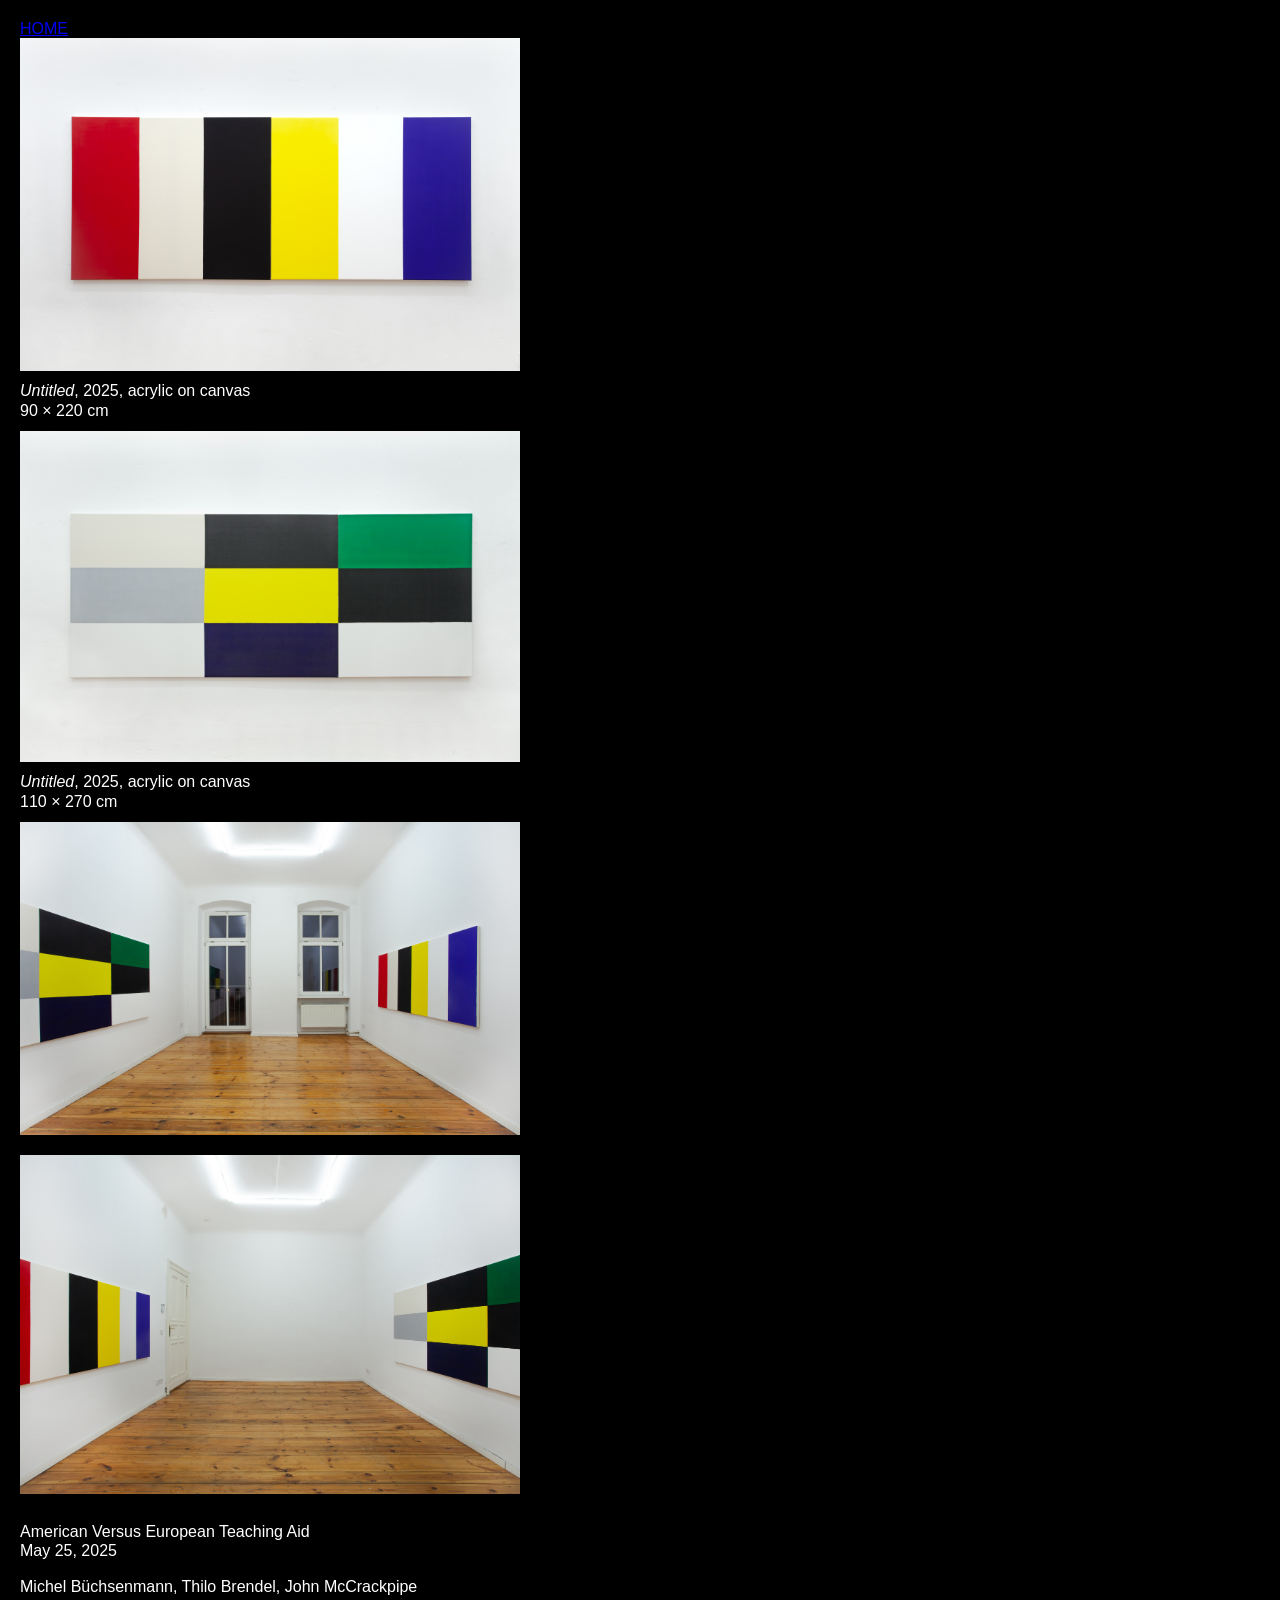
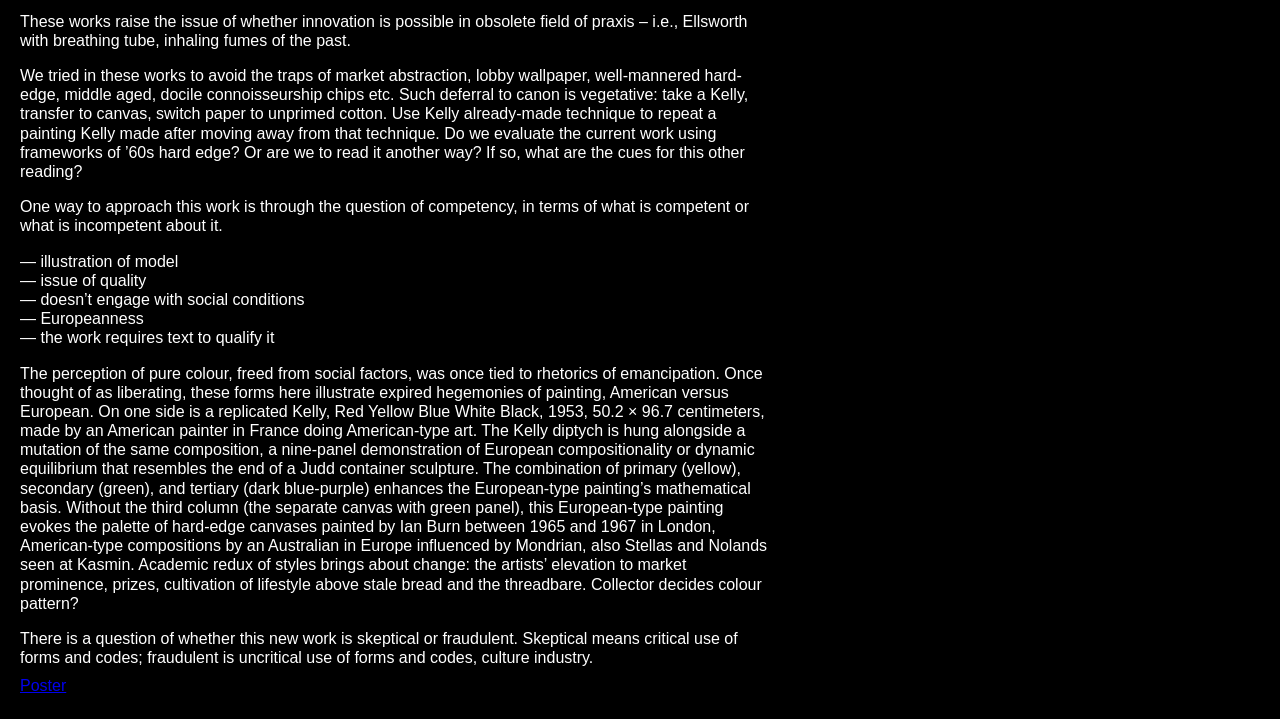
==== ausstellung1.html @ b9aee9ca "Remove unused image elements from ausstellung1.html Removed several image elements from the gallery " ====
<!DOCTYPE html>
<html lang="de">
<head>
    <meta charset="UTF-8">
    <meta name="viewport" content="width=device-width, initial-scale=1.0">
    <title>American Versus European Teaching Aid</title>
    <link rel="stylesheet" href="style.css">
</head>

<body>

<a href="index.html" class="home-link">HOME</a>

<section class="content">

<!-- Gallery -->
<div class="gallery">

    <div class="work">
        <img src="1 2.jpg" class="preview" onclick="toggleViewer(this)">
          <p class="caption">
            <em>Untitled</em>, 2025, acrylic on canvas<br>
            90 × 220 cm
        </p>
        
    </div>

    <div class="work">
        <img src="2 2.jpg" class="preview" onclick="toggleViewer(this)">
      <p class="caption">
            <em>Untitled</em>, 2025, acrylic on canvas<br>
            110 × 270 cm
        </p>
</div>
    <div class="work">
        <img src="4.jpg" class="preview" onclick="toggleViewer(this)">
    </div>
  
        <div class="work">
        <img src="6.jpg" class="preview" onclick="toggleViewer(this)">
    </div>

</div>
<br>
<!-- Viewer -->
<img id="viewer" onclick="closeViewer()">

<!-- Titel -->
<p class="title">American Versus European Teaching Aid</p>
<p class="title">May 25, 2025</p>
<p class="subtitle">
    Michel Büchsenmann, Thilo Brendel, John McCrackpipe
</p>
<!-- Text -->
<p>
    These works raise the issue of whether innovation is possible in obsolete field of praxis – i.e., Ellsworth with breathing tube, inhaling fumes of the past.
</p>

<p>
    We tried in these works to avoid the traps of market abstraction, lobby wallpaper, well-mannered hard-edge, middle aged, docile connoisseurship chips etc. Such deferral to canon is vegetative: take a Kelly, transfer to canvas, switch paper to unprimed cotton. Use Kelly already-made technique to repeat a painting Kelly made after moving away from that technique. Do we evaluate the current work using frameworks of ’60s hard edge? Or are we to read it another way? If so, what are the cues for this other reading?
</p>

<p>
    One way to approach this work is through the question of competency, in terms of what is competent or what is incompetent about it.
</p>

<p>
    — illustration of model<br>
    — issue of quality<br>
    — doesn’t engage with social conditions<br>
    — Europeanness<br>
    — the work requires text to qualify it
</p>

<p>
    The perception of pure colour, freed from social factors, was once tied to rhetorics of emancipation. Once thought of as liberating, these forms here illustrate expired hegemonies of painting, American versus European. On one side is a replicated Kelly, Red Yellow Blue White Black, 1953, 50.2 × 96.7 centimeters, made by an American painter in France doing American-type art. The Kelly diptych is hung alongside a mutation of the same composition, a nine-panel demonstration of European compositionality or dynamic equilibrium that resembles the end of a Judd container sculpture. The combination of primary (yellow), secondary (green), and tertiary (dark blue-purple) enhances the European-type painting’s mathematical basis. Without the third column (the separate canvas with green panel), this European-type painting evokes the palette of hard-edge canvases painted by Ian Burn between 1965 and 1967 in London, American-type compositions by an Australian in Europe influenced by Mondrian, also Stellas and Nolands seen at Kasmin. Academic redux of styles brings about change: the artists’ elevation to market prominence, prizes, cultivation of lifestyle above stale bread and the threadbare. Collector decides colour pattern?
</p>

<p>
    There is a question of whether this new work is skeptical or fraudulent. Skeptical means critical use of forms and codes; fraudulent is uncritical use of forms and codes, culture industry.
</p>

<!-- Link -->
<a href="flyer 1.png" target="_blank">Poster</a>

</section>

<script>
function toggleViewer(img) {
    const viewer = document.getElementById("viewer");

    if (viewer.style.display === "block" && viewer.src === img.src) {
        viewer.style.display = "none";
    } else {
        viewer.src = img.src;
        viewer.style.display = "block";
    }
}

function closeViewer() {
    document.getElementById("viewer").style.display = "none";
}
</script>

</body>
</html>
---- style.css ----
body {
    font-family: Arial, sans-serif;
    margin: 0;
    padding: 20px;
    background-color: rgb(0, 0, 0);

    color: white;
}

/* Viewer */
#viewer {
    display: none;

    position: fixed;
    top: 0;
    left: 0;

    max-width: 100vw;
    max-height: 100vh;

    object-fit: contain;

    z-index: 9999;

    background: transparent;

    margin: 0;
    padding: 0;
}

/* Fließtext */
p {
    max-width: 750px;
    line-height: 1.2;
    margin-bottom: 10px;
}

/* Titel / Subtitle */
.title { 
    margin: 0;
    line-height: 1.2;
}
.subtitle {
    margin-bottom: 10px;
    line-height: 1.2;
    
}

/* Gallery System */
.gallery {
    display: flex;
    flex-direction: column;
    gap: 10px;
}

/* Work Block (NEU) */
.work {
    display: flex;
    flex-direction: column;
}

/* Bilder */
.preview {
    width: 100%;
    max-width: 500px;
    display: block;
    margin: 0 0 10px 0;
    cursor: pointer;
}

/* Caption direkt unter Bild */
.caption {
    margin: 0;
    line-height: 1.25;
    max-width: 750px;
}

/* Links */
.content a {
    display: block;
    margin: 4px 0;
}

/* Navigation */
nav a {
    display: block;
    margin: 10px 0;
}

/* Optional andere Bilder */
img:not(.preview):not(#viewer) {
    max-width: 100%;
}

.gallery.grid {
    display: grid;
    grid-template-columns: 1fr 1fr;
    gap: 10px;

    justify-items: start;
}

.gallery.grid .preview {
    width: 100%;
    max-width: 300px;
    margin: 0;
    gap: 10px;
}
.donate {
    position: fixed;
    bottom: 20px;
    right: 20px;
    z-index: 9999;
}

.donate a {
    display: block;
    text-decoration: none;
    border: none;
    padding: 0;
    background: transparent;
}

.kofi-button {
    width: 160px;
    height: auto;
    display: block;
    transition: transform 0.2s ease;
}

.kofi-button:hover {
    transform: scale(1.26);
}

@media (max-width: 768px) {
    .kofi-button {
        width: 120px;
    }

    .donate {
        bottom: 12px;
        right: 12px;
    }
}
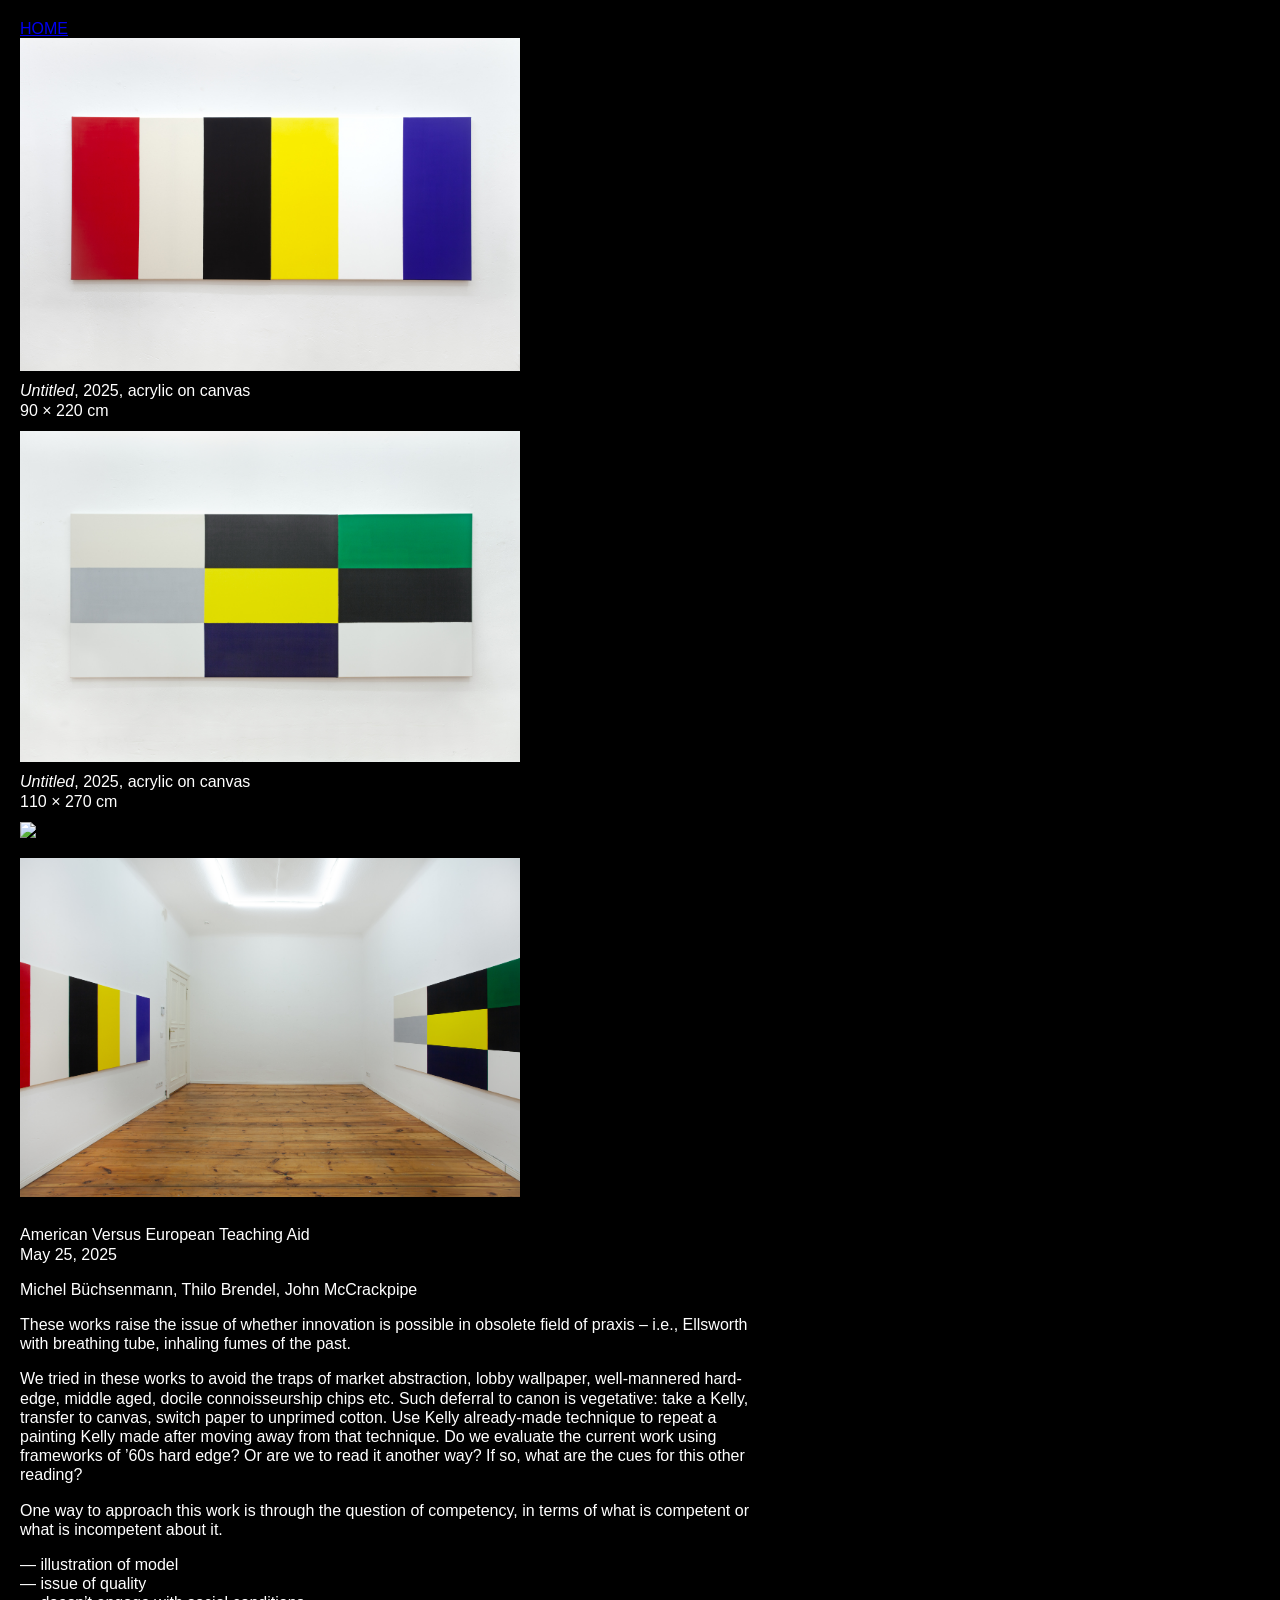
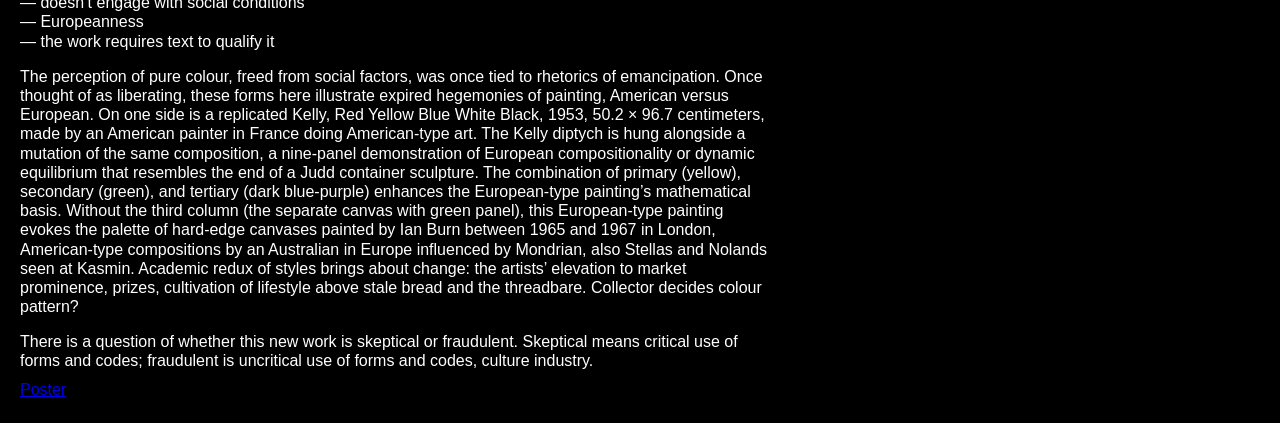
==== commit 5a32b4fb: "Update image sources to include 'teachingaid/' prefix" ====
--- a/ausstellung1.html
+++ b/ausstellung1.html
@@ -17,7 +17,7 @@
 <div class="gallery">
 
     <div class="work">
-        <img src="1 2.jpg" class="preview" onclick="toggleViewer(this)">
+        <img src="teachingaid/1 2.jpg" class="preview" onclick="toggleViewer(this)">
           <p class="caption">
             <em>Untitled</em>, 2025, acrylic on canvas<br>
             90 × 220 cm
@@ -26,18 +26,18 @@
     </div>
 
     <div class="work">
-        <img src="2 2.jpg" class="preview" onclick="toggleViewer(this)">
+        <img src="teachingaid/2 2.jpg" class="preview" onclick="toggleViewer(this)">
       <p class="caption">
             <em>Untitled</em>, 2025, acrylic on canvas<br>
             110 × 270 cm
         </p>
 </div>
     <div class="work">
-        <img src="4.jpg" class="preview" onclick="toggleViewer(this)">
+        <img src="teachingaid/4.jpg" class="preview" onclick="toggleViewer(this)">
     </div>
   
         <div class="work">
-        <img src="6.jpg" class="preview" onclick="toggleViewer(this)">
+        <img src="teachingaid/6.jpg" class="preview" onclick="toggleViewer(this)">
     </div>
 
 </div>
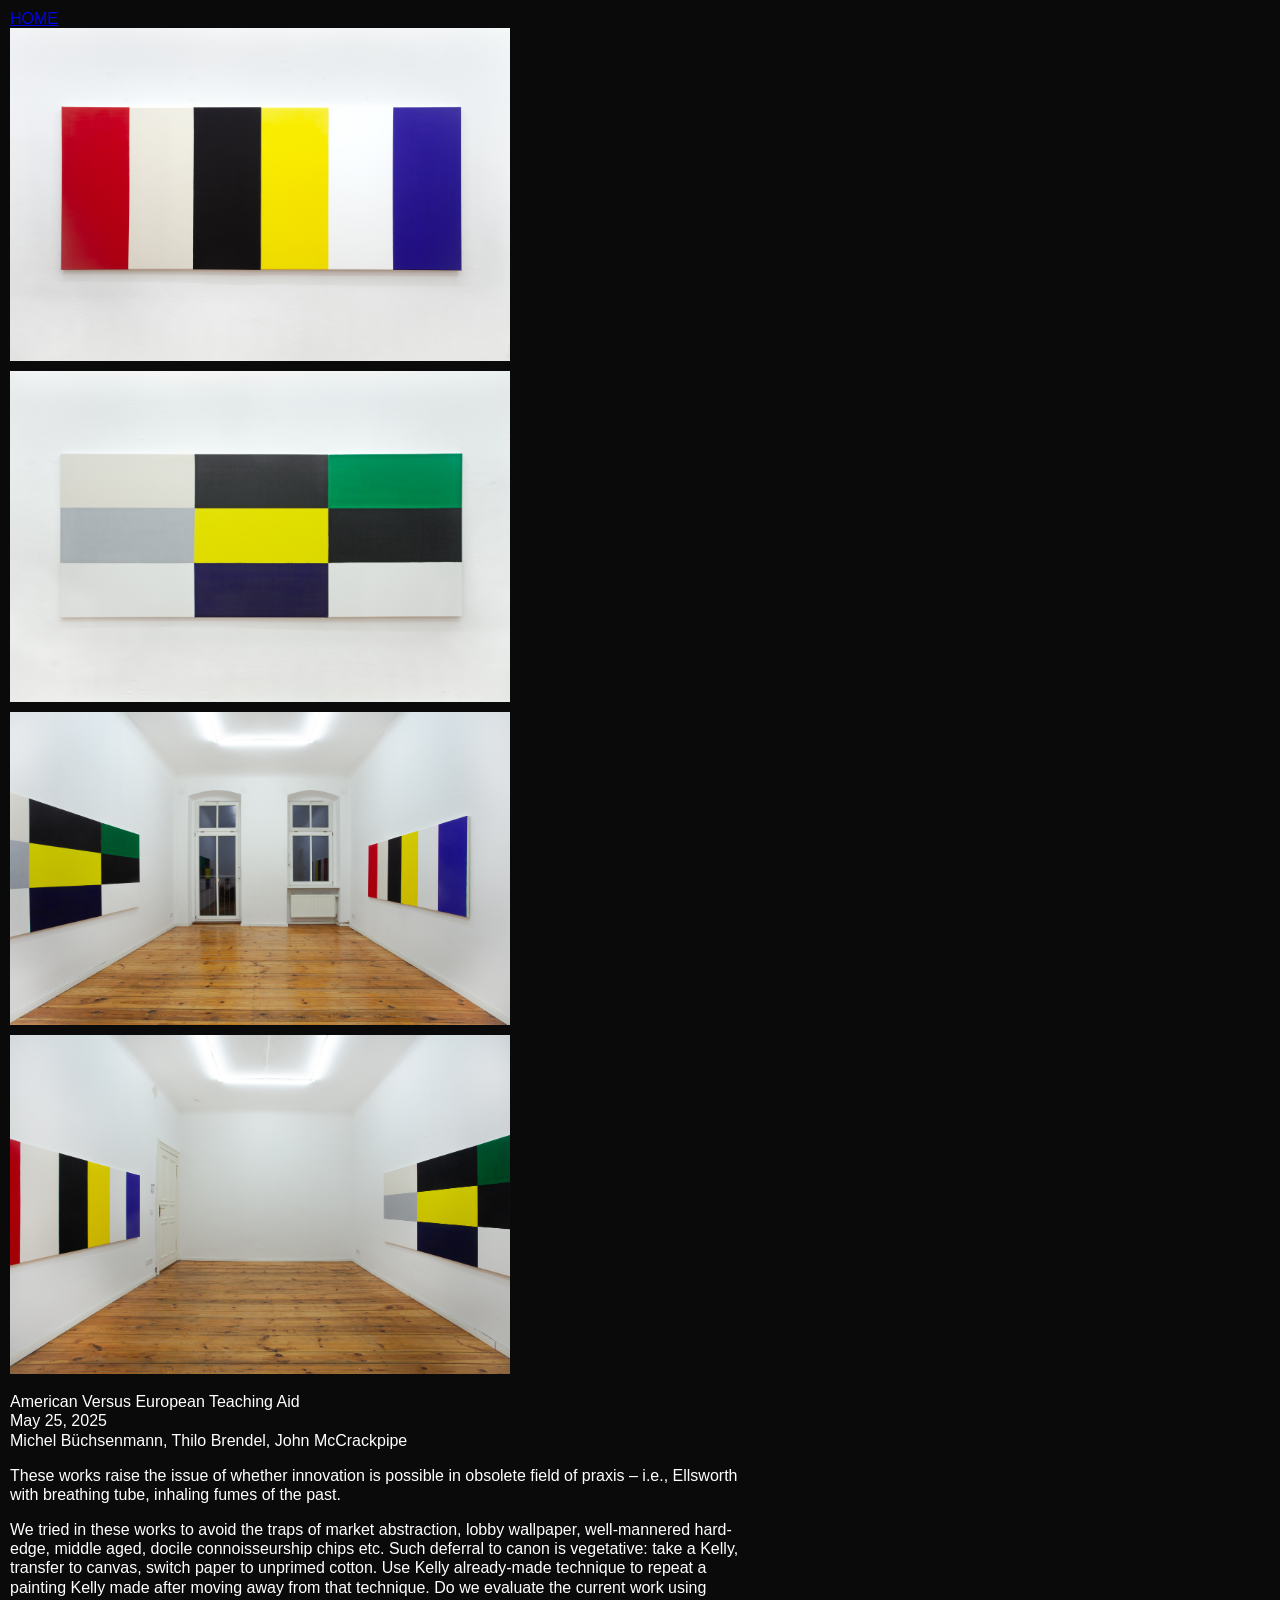
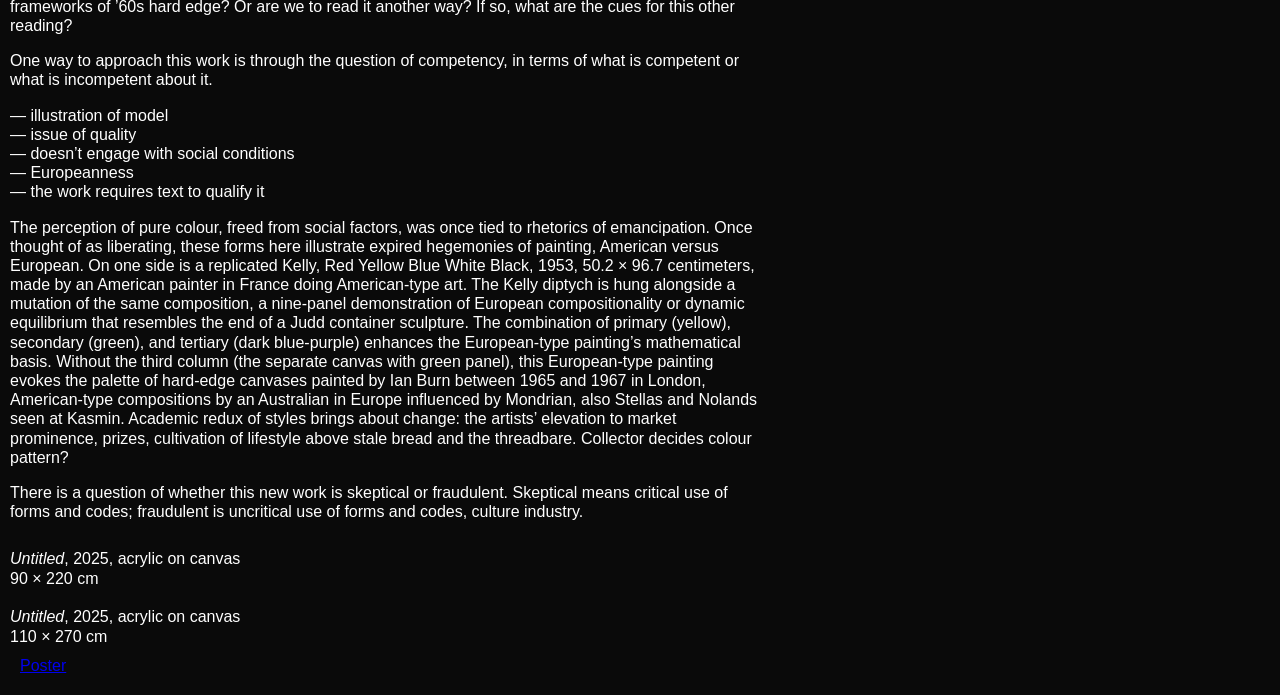
==== commit 74d99ebe: "Update artwork captions in ausstellung1.html Removed caption paragraphs for some artworks and added " ====
--- a/ausstellung1.html
+++ b/ausstellung1.html
@@ -18,19 +18,13 @@
 
     <div class="work">
         <img src="teachingaid/1 2.jpg" class="preview" onclick="toggleViewer(this)">
-          <p class="caption">
-            <em>Untitled</em>, 2025, acrylic on canvas<br>
-            90 × 220 cm
-        </p>
+        
         
     </div>
 
     <div class="work">
         <img src="teachingaid/2 2.jpg" class="preview" onclick="toggleViewer(this)">
-      <p class="caption">
-            <em>Untitled</em>, 2025, acrylic on canvas<br>
-            110 × 270 cm
-        </p>
+
 </div>
     <div class="work">
         <img src="teachingaid/4.jpg" class="preview" onclick="toggleViewer(this)">
@@ -79,7 +73,17 @@
 <p>
     There is a question of whether this new work is skeptical or fraudulent. Skeptical means critical use of forms and codes; fraudulent is uncritical use of forms and codes, culture industry.
 </p>
-
+    <br>
+  <p class="caption">
+            <em>Untitled</em>, 2025, acrylic on canvas<br>
+            90 × 220 cm
+        </p>
+<br>
+          <p class="caption">
+            <em>Untitled</em>, 2025, acrylic on canvas<br>
+            110 × 270 cm
+        </p>
+    
 <!-- Link -->
 <a href="flyer 1.png" target="_blank">Poster</a>
 
@@ -104,3 +108,4 @@
 
 </body>
 </html>
+
--- a/style.css
+++ b/style.css
@@ -1,8 +1,8 @@
 body {
     font-family: Arial, sans-serif;
     margin: 0;
-    padding: 20px;
-    background-color: rgb(0, 0, 0);
+    padding: 10px;
+    background-color: rgb(10, 10, 10);
 
     color: white;
 }
@@ -41,7 +41,7 @@
     line-height: 1.2;
 }
 .subtitle {
-    margin-bottom: 10px;
+    margin: 0 0 10px 0;
     line-height: 1.2;
     
 }
@@ -57,6 +57,7 @@
 .work {
     display: flex;
     flex-direction: column;
+    gap: 10px;
 }
 
 /* Bilder */
@@ -64,7 +65,7 @@
     width: 100%;
     max-width: 500px;
     display: block;
-    margin: 0 0 10px 0;
+    margin: 0;
     cursor: pointer;
 }
 
@@ -78,13 +79,13 @@
 /* Links */
 .content a {
     display: block;
-    margin: 4px 0;
+    margin: 10px;
 }
 
 /* Navigation */
 nav a {
     display: block;
-    margin: 10px 0;
+    margin: 0 0 10px 0;
 }
 
 /* Optional andere Bilder */
@@ -106,39 +107,3 @@
     margin: 0;
     gap: 10px;
 }
-.donate {
-    position: fixed;
-    bottom: 20px;
-    right: 20px;
-    z-index: 9999;
-}
-
-.donate a {
-    display: block;
-    text-decoration: none;
-    border: none;
-    padding: 0;
-    background: transparent;
-}
-
-.kofi-button {
-    width: 160px;
-    height: auto;
-    display: block;
-    transition: transform 0.2s ease;
-}
-
-.kofi-button:hover {
-    transform: scale(1.26);
-}
-
-@media (max-width: 768px) {
-    .kofi-button {
-        width: 120px;
-    }
-
-    .donate {
-        bottom: 12px;
-        right: 12px;
-    }
-}
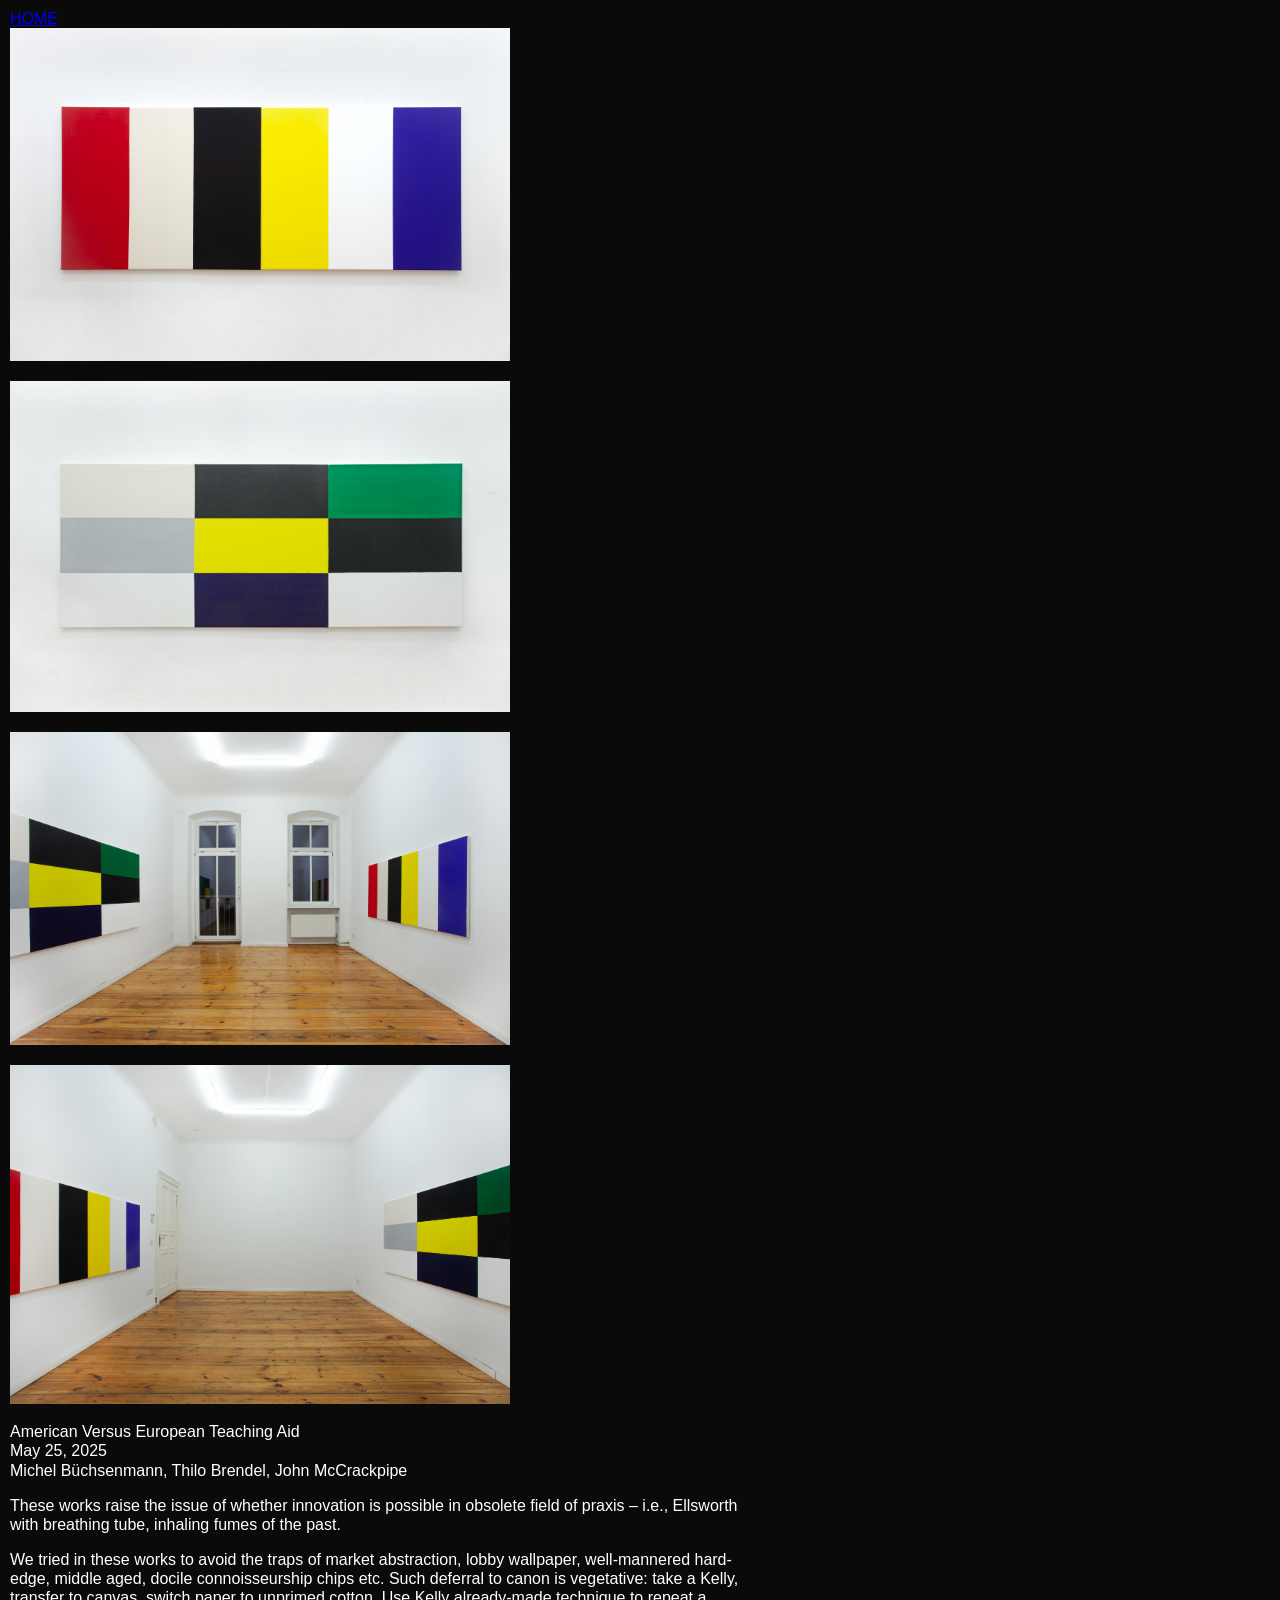
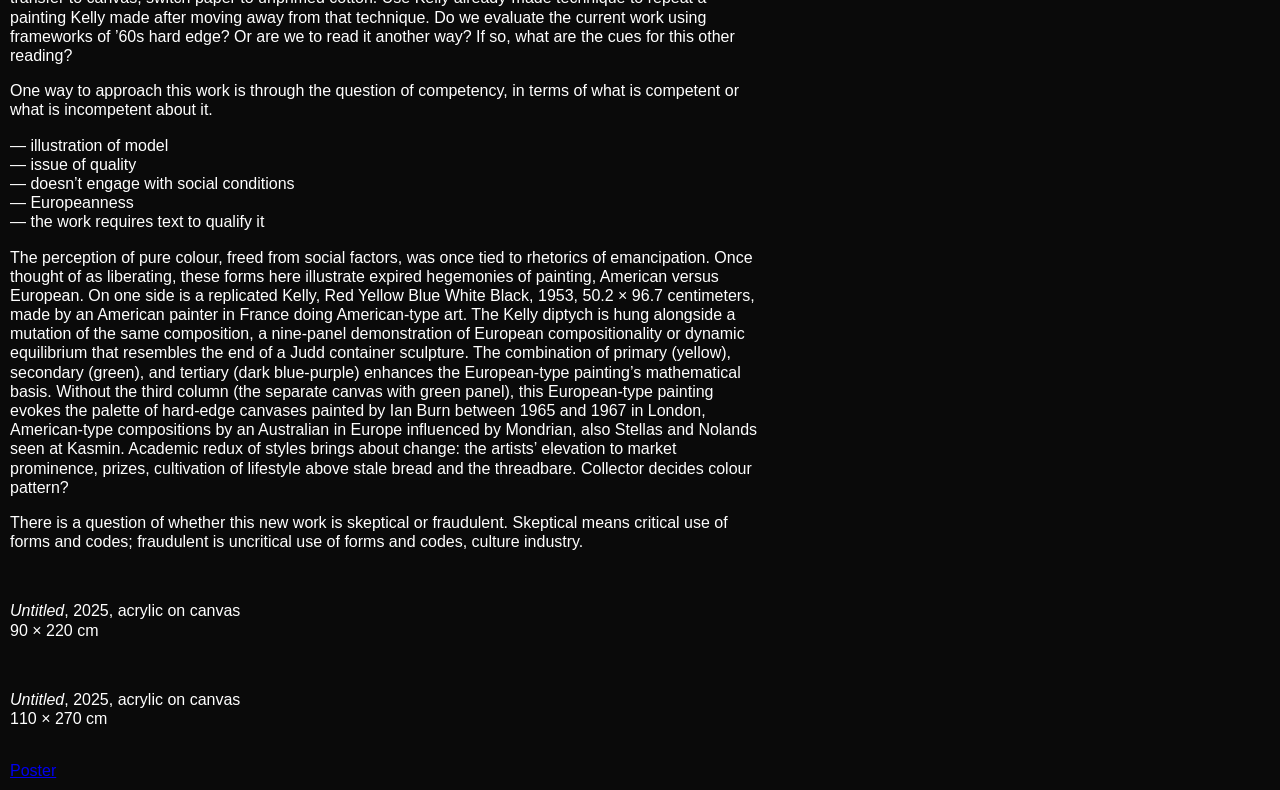
==== commit af1702ae: "Remove caption class from paragraphs in HTML" ====
--- a/ausstellung1.html
+++ b/ausstellung1.html
@@ -74,16 +74,16 @@
     There is a question of whether this new work is skeptical or fraudulent. Skeptical means critical use of forms and codes; fraudulent is uncritical use of forms and codes, culture industry.
 </p>
     <br>
-  <p class="caption">
+  <p>
             <em>Untitled</em>, 2025, acrylic on canvas<br>
             90 × 220 cm
         </p>
 <br>
-          <p class="caption">
+          <p>
             <em>Untitled</em>, 2025, acrylic on canvas<br>
             110 × 270 cm
         </p>
-    
+    <br>
 <!-- Link -->
 <a href="flyer 1.png" target="_blank">Poster</a>
 
--- a/style.css
+++ b/style.css
@@ -3,27 +3,20 @@
     margin: 0;
     padding: 10px;
     background-color: rgb(10, 10, 10);
-
     color: white;
 }
 
 /* Viewer */
 #viewer {
     display: none;
-
     position: fixed;
     top: 0;
     left: 0;
-
     max-width: 100vw;
     max-height: 100vh;
-
     object-fit: contain;
-
     z-index: 9999;
-
     background: transparent;
-
     margin: 0;
     padding: 0;
 }
@@ -32,32 +25,32 @@
 p {
     max-width: 750px;
     line-height: 1.2;
-    margin-bottom: 10px;
 }
 
-/* Titel / Subtitle */
-.title { 
+/* Titel */
+.title {
     margin: 0;
     line-height: 1.2;
 }
+
+/* Untertitel */
 .subtitle {
     margin: 0 0 10px 0;
     line-height: 1.2;
-    
 }
 
-/* Gallery System */
+/* Galerie */
 .gallery {
     display: flex;
     flex-direction: column;
-    gap: 10px;
+    gap: 20px;   /* Abstand zwischen Werken */
 }
 
-/* Work Block (NEU) */
+/* Ein Werk = Bild + Caption */
 .work {
     display: flex;
     flex-direction: column;
-    gap: 10px;
+    gap: 4px;    /* Abstand Bild → Caption */
 }
 
 /* Bilder */
@@ -69,35 +62,38 @@
     cursor: pointer;
 }
 
-/* Caption direkt unter Bild */
+/* Bildunterschriften */
 .caption {
     margin: 0;
-    line-height: 1.25;
+    line-height: 1.2;
     max-width: 750px;
 }
 
 /* Links */
 .content a {
     display: block;
-    margin: 10px;
+    
 }
 
 /* Navigation */
 nav a {
     display: block;
-    margin: 0 0 10px 0;
+   line-height: 1.4;
+    margin: 0;
+    padding: 0;
+}
 }
 
-/* Optional andere Bilder */
+/* Andere Bilder */
 img:not(.preview):not(#viewer) {
     max-width: 100%;
 }
 
+/* Grid-Galerie */
 .gallery.grid {
     display: grid;
     grid-template-columns: 1fr 1fr;
     gap: 10px;
-
     justify-items: start;
 }
 
@@ -105,5 +101,15 @@
     width: 100%;
     max-width: 300px;
     margin: 0;
-    gap: 10px;
 }
+
+/* Responsive Grid */
+@media (max-width: 700px) {
+    .gallery.grid {
+        grid-template-columns: 1fr;
+    }
+
+    .gallery.grid .preview {
+        max-width: 500px;
+    }
+}
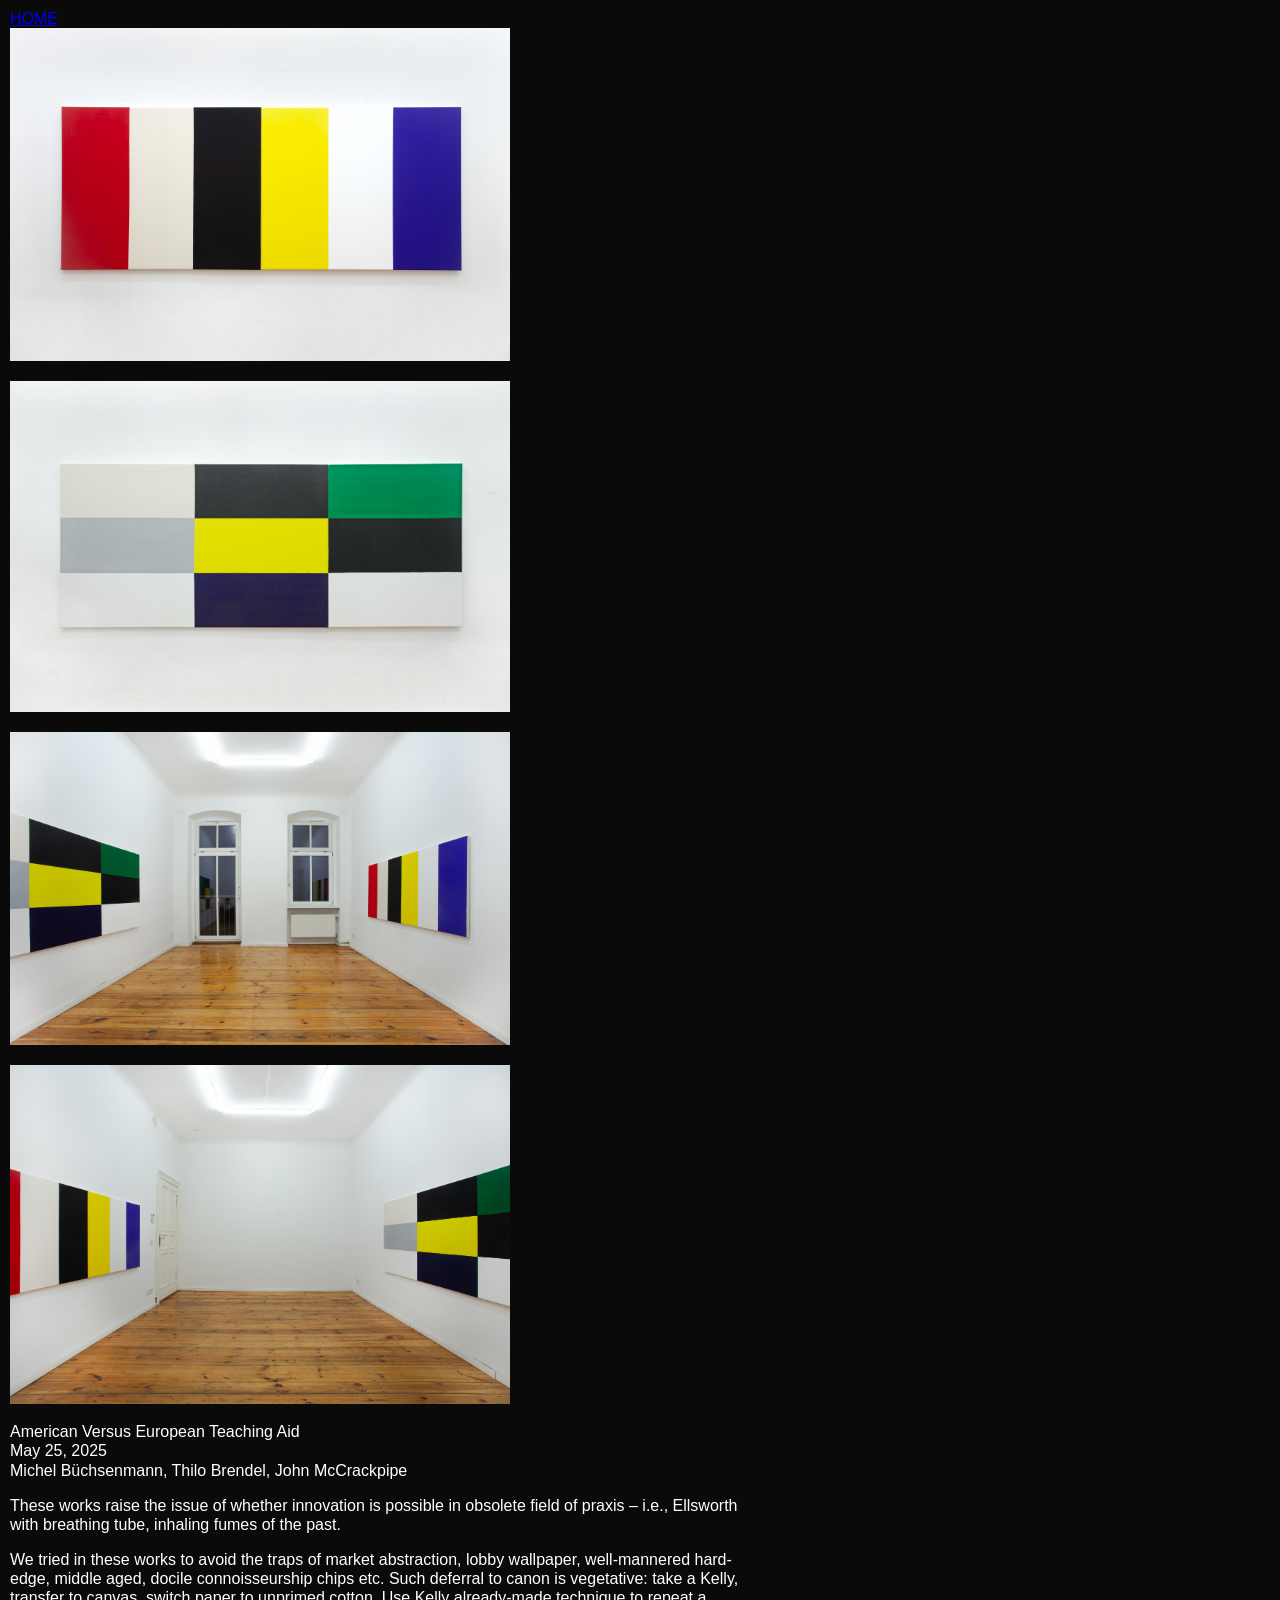
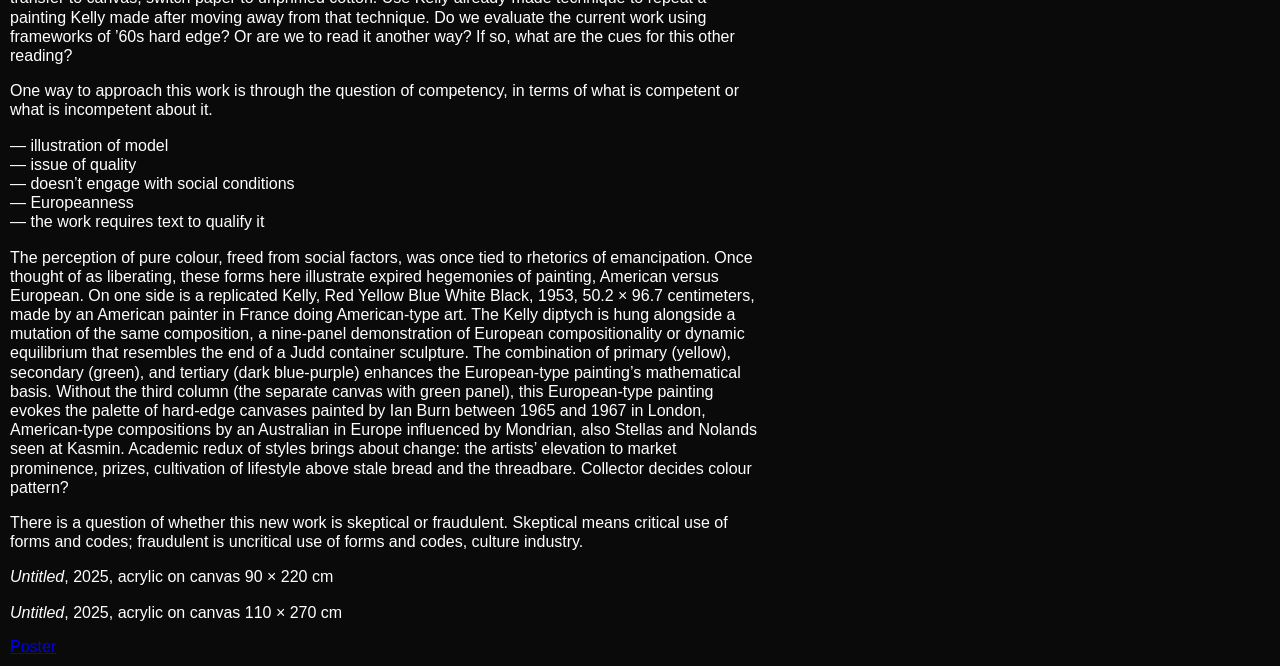
==== commit 44f8fb45: "Update ausstellung1.html" ====
--- a/ausstellung1.html
+++ b/ausstellung1.html
@@ -73,17 +73,16 @@
 <p>
     There is a question of whether this new work is skeptical or fraudulent. Skeptical means critical use of forms and codes; fraudulent is uncritical use of forms and codes, culture industry.
 </p>
-    <br>
-  <p>
-            <em>Untitled</em>, 2025, acrylic on canvas<br>
+<p>
+            <em>Untitled</em>, 2025, acrylic on canvas
             90 × 220 cm
         </p>
-<br>
+    
           <p>
-            <em>Untitled</em>, 2025, acrylic on canvas<br>
+            <em>Untitled</em>, 2025, acrylic on canvas
             110 × 270 cm
         </p>
-    <br>
+
 <!-- Link -->
 <a href="flyer 1.png" target="_blank">Poster</a>
 
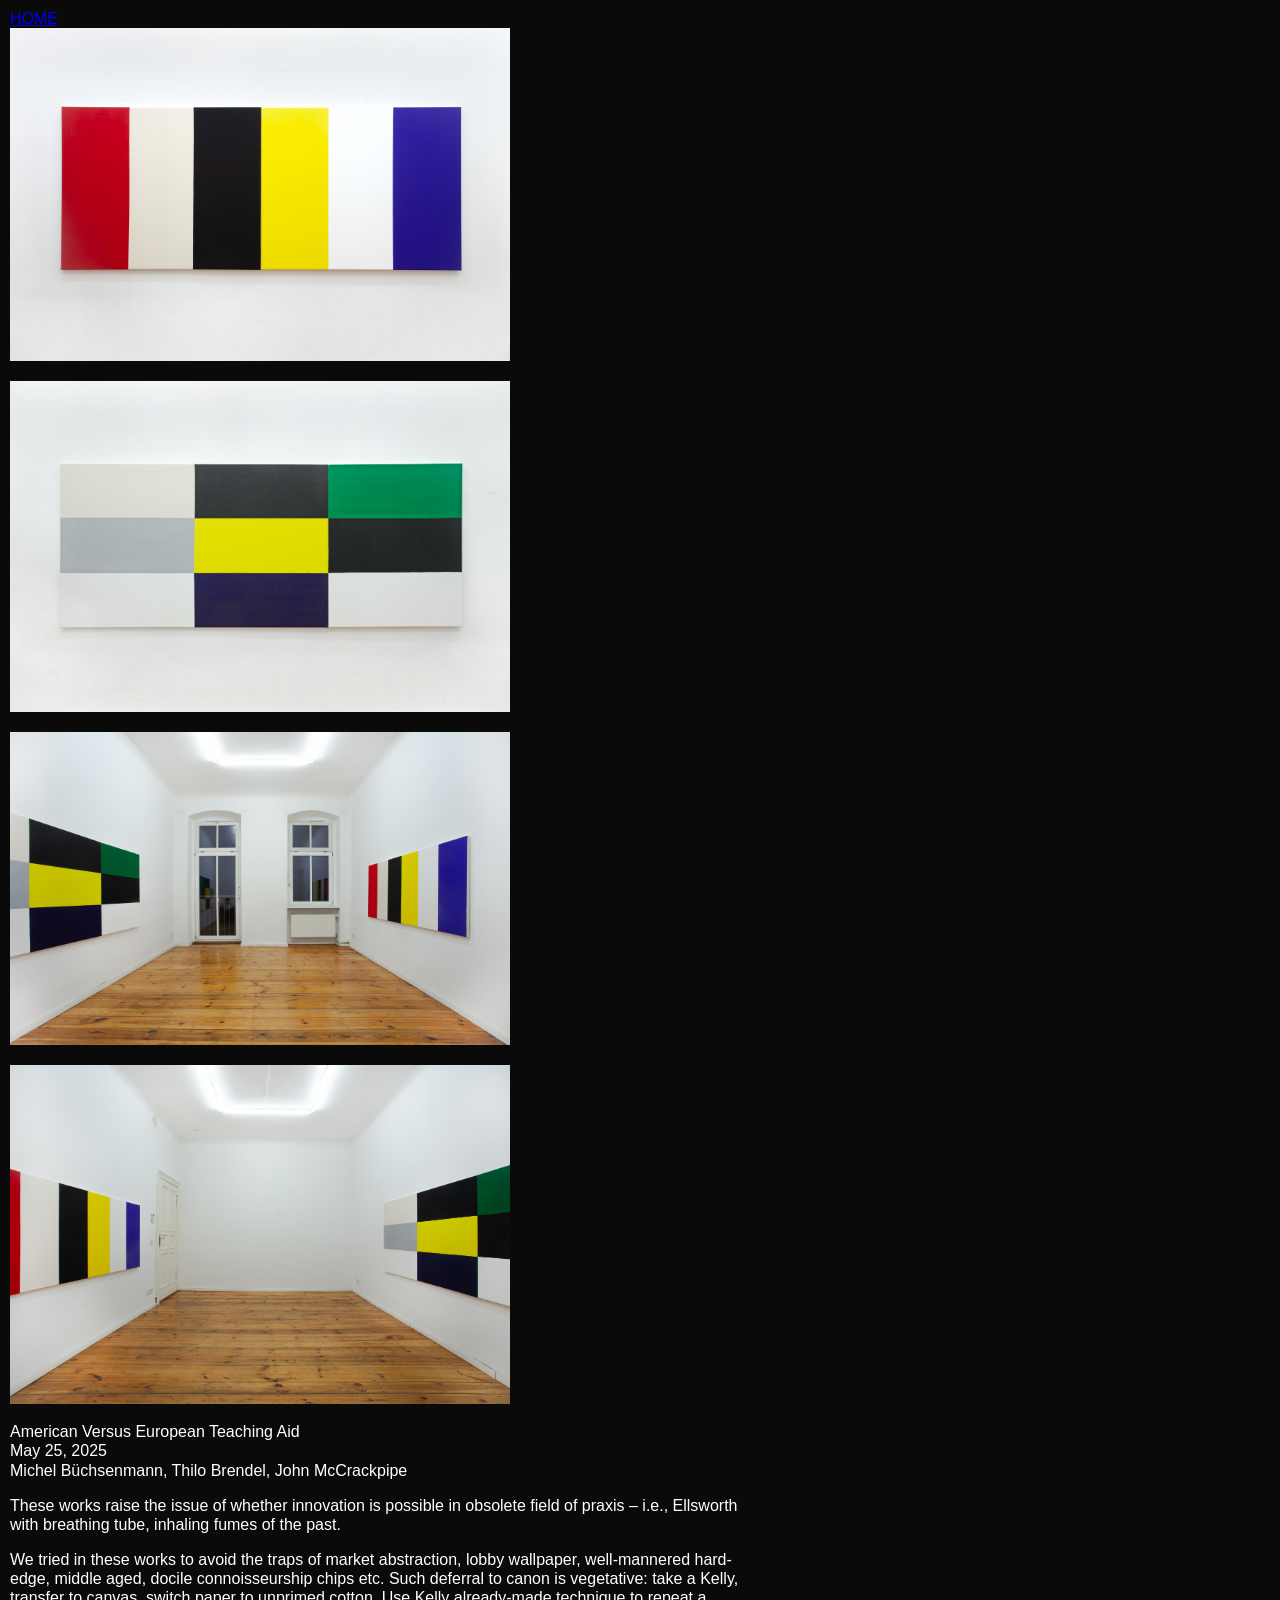
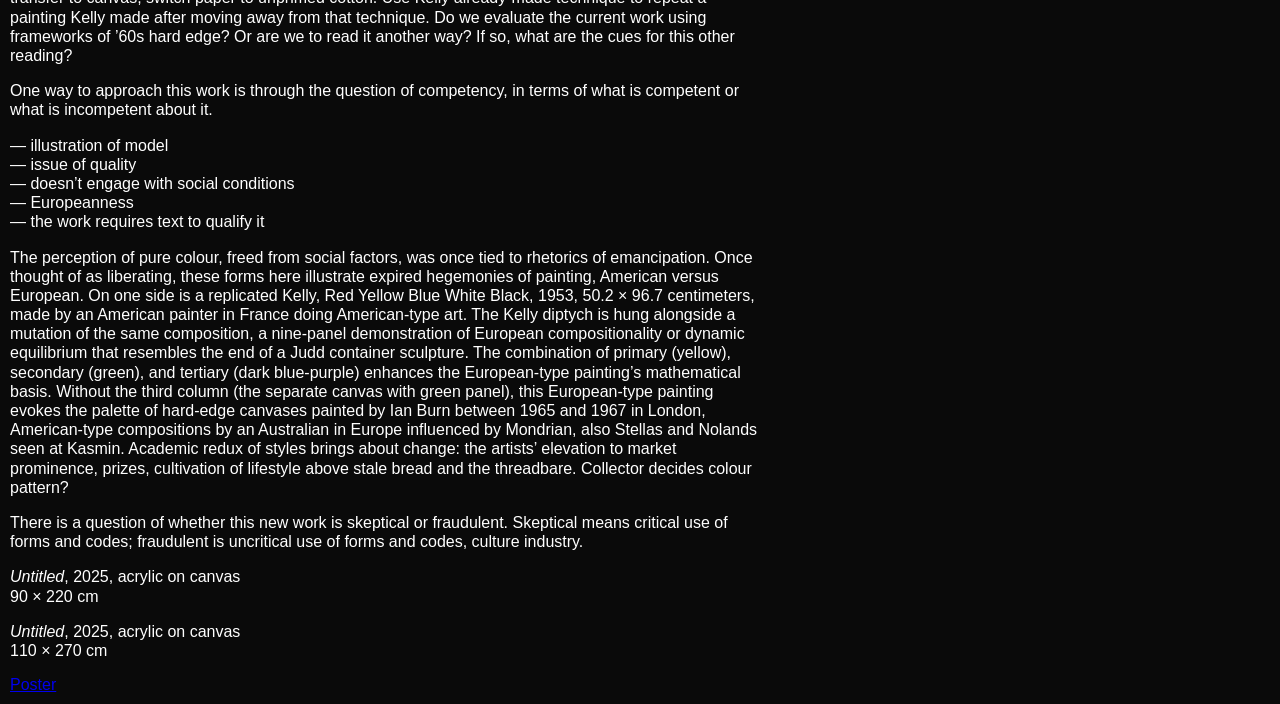
==== commit ee464c89: "Update ausstellung1.html" ====
--- a/ausstellung1.html
+++ b/ausstellung1.html
@@ -74,12 +74,12 @@
     There is a question of whether this new work is skeptical or fraudulent. Skeptical means critical use of forms and codes; fraudulent is uncritical use of forms and codes, culture industry.
 </p>
 <p>
-            <em>Untitled</em>, 2025, acrylic on canvas
+            <em>Untitled</em>, 2025, acrylic on canvas <br>
             90 × 220 cm
         </p>
     
           <p>
-            <em>Untitled</em>, 2025, acrylic on canvas
+            <em>Untitled</em>, 2025, acrylic on canvas<br>
             110 × 270 cm
         </p>
 
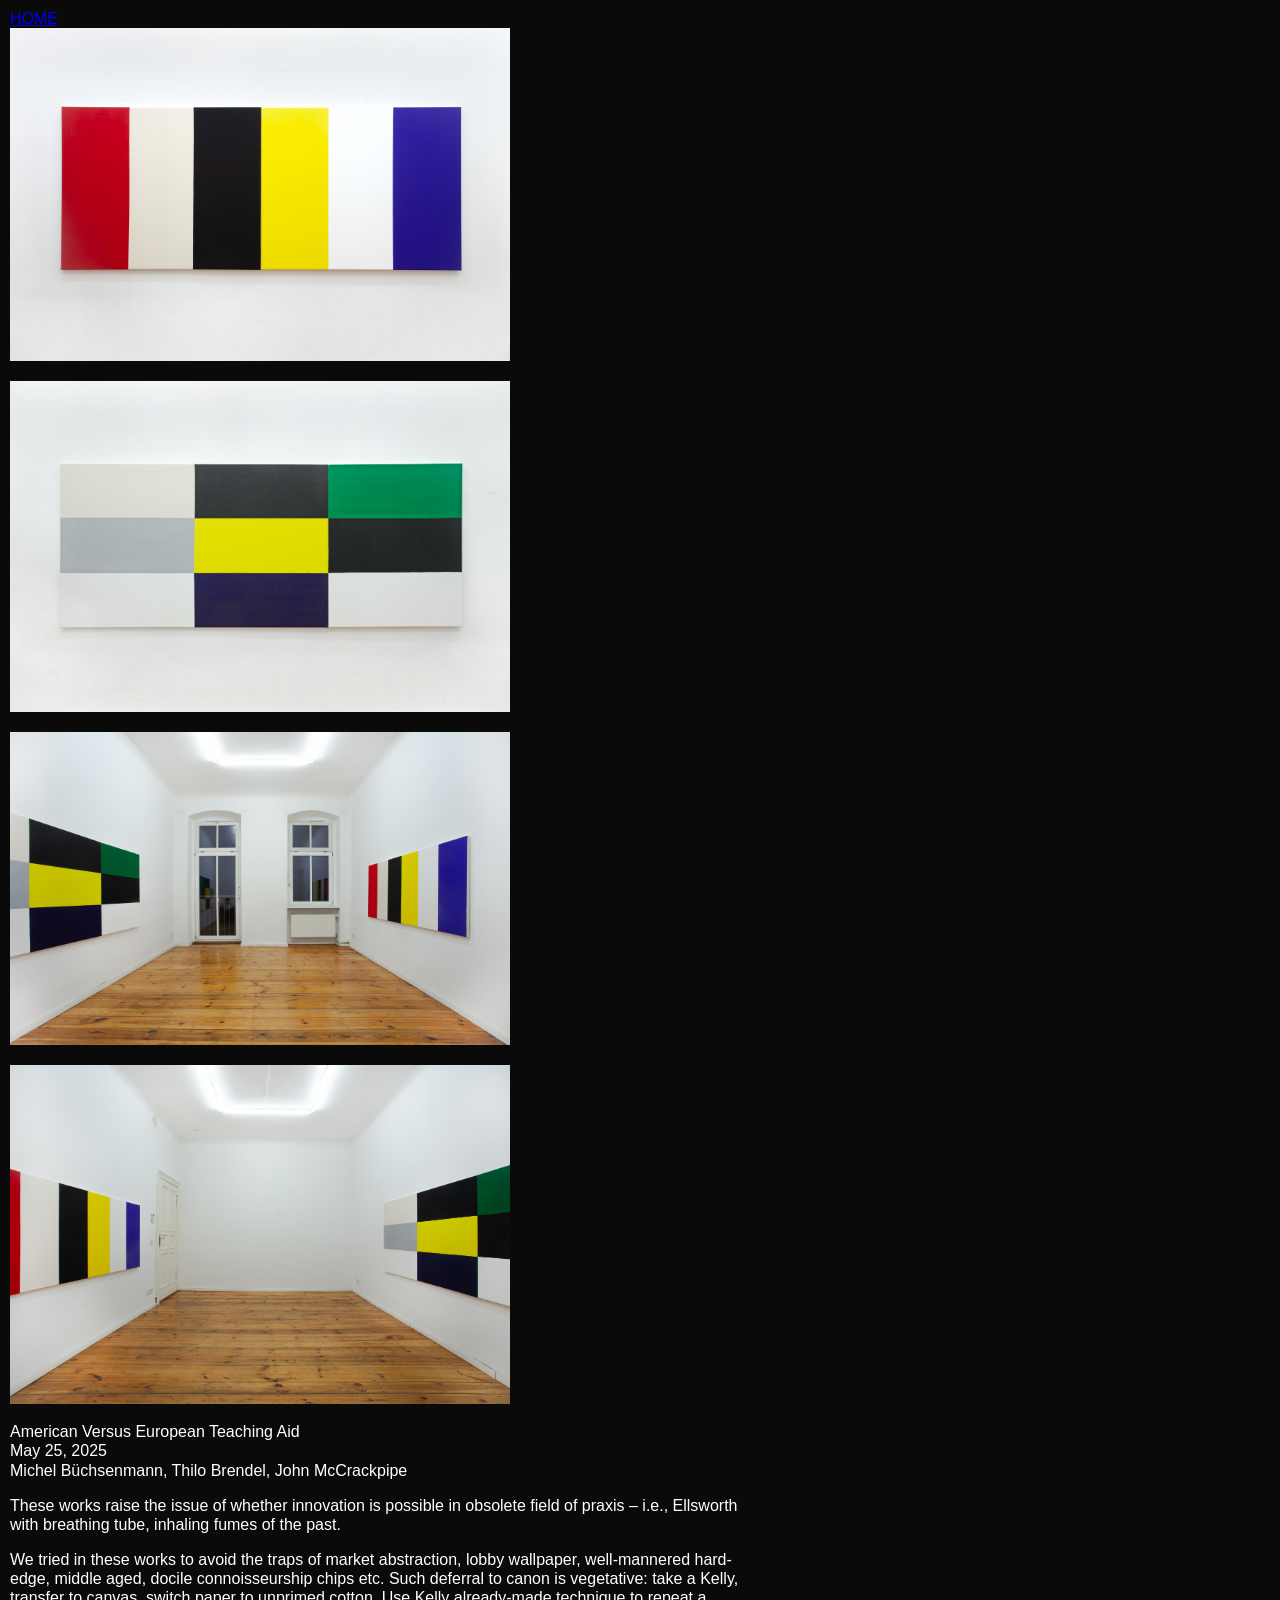
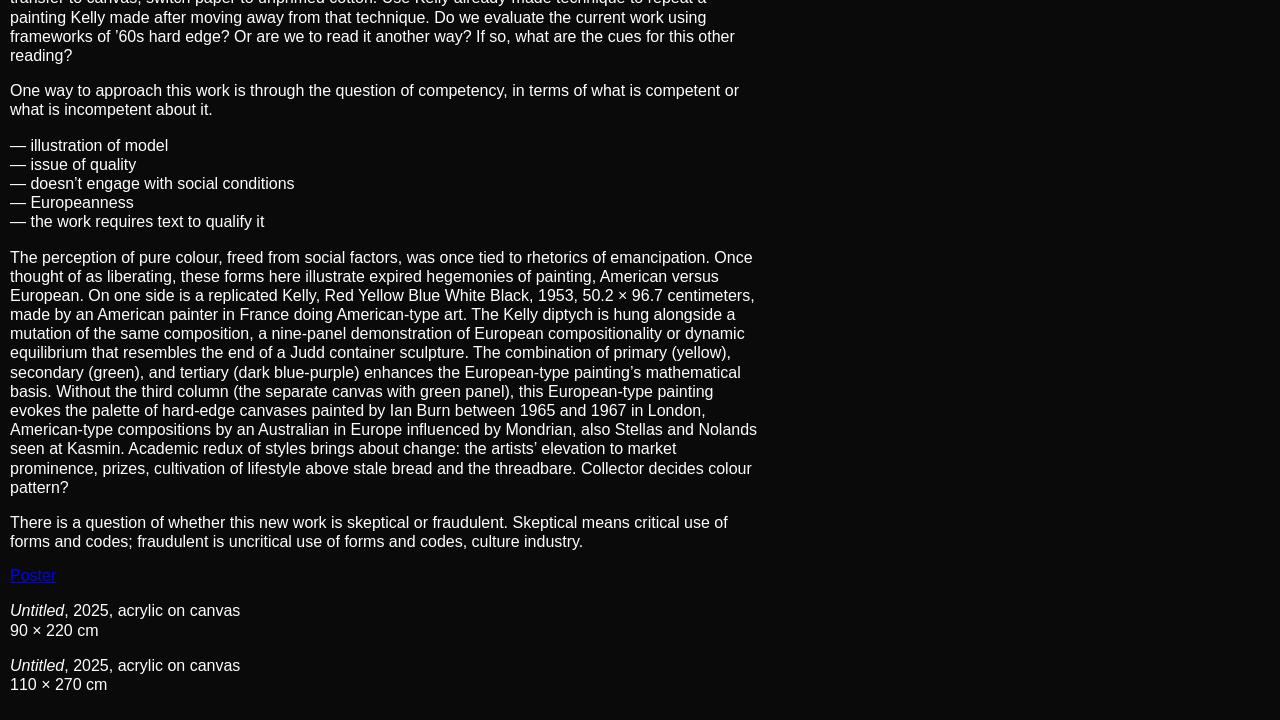
==== commit 1244fe4e: "Update ausstellung1.html" ====
--- a/ausstellung1.html
+++ b/ausstellung1.html
@@ -73,6 +73,10 @@
 <p>
     There is a question of whether this new work is skeptical or fraudulent. Skeptical means critical use of forms and codes; fraudulent is uncritical use of forms and codes, culture industry.
 </p>
+
+
+<!-- Link -->
+<a href="flyer 1.png" target="_blank">Poster</a>
 <p>
             <em>Untitled</em>, 2025, acrylic on canvas <br>
             90 × 220 cm
@@ -82,10 +86,6 @@
             <em>Untitled</em>, 2025, acrylic on canvas<br>
             110 × 270 cm
         </p>
-
-<!-- Link -->
-<a href="flyer 1.png" target="_blank">Poster</a>
-
 </section>
 
 <script>
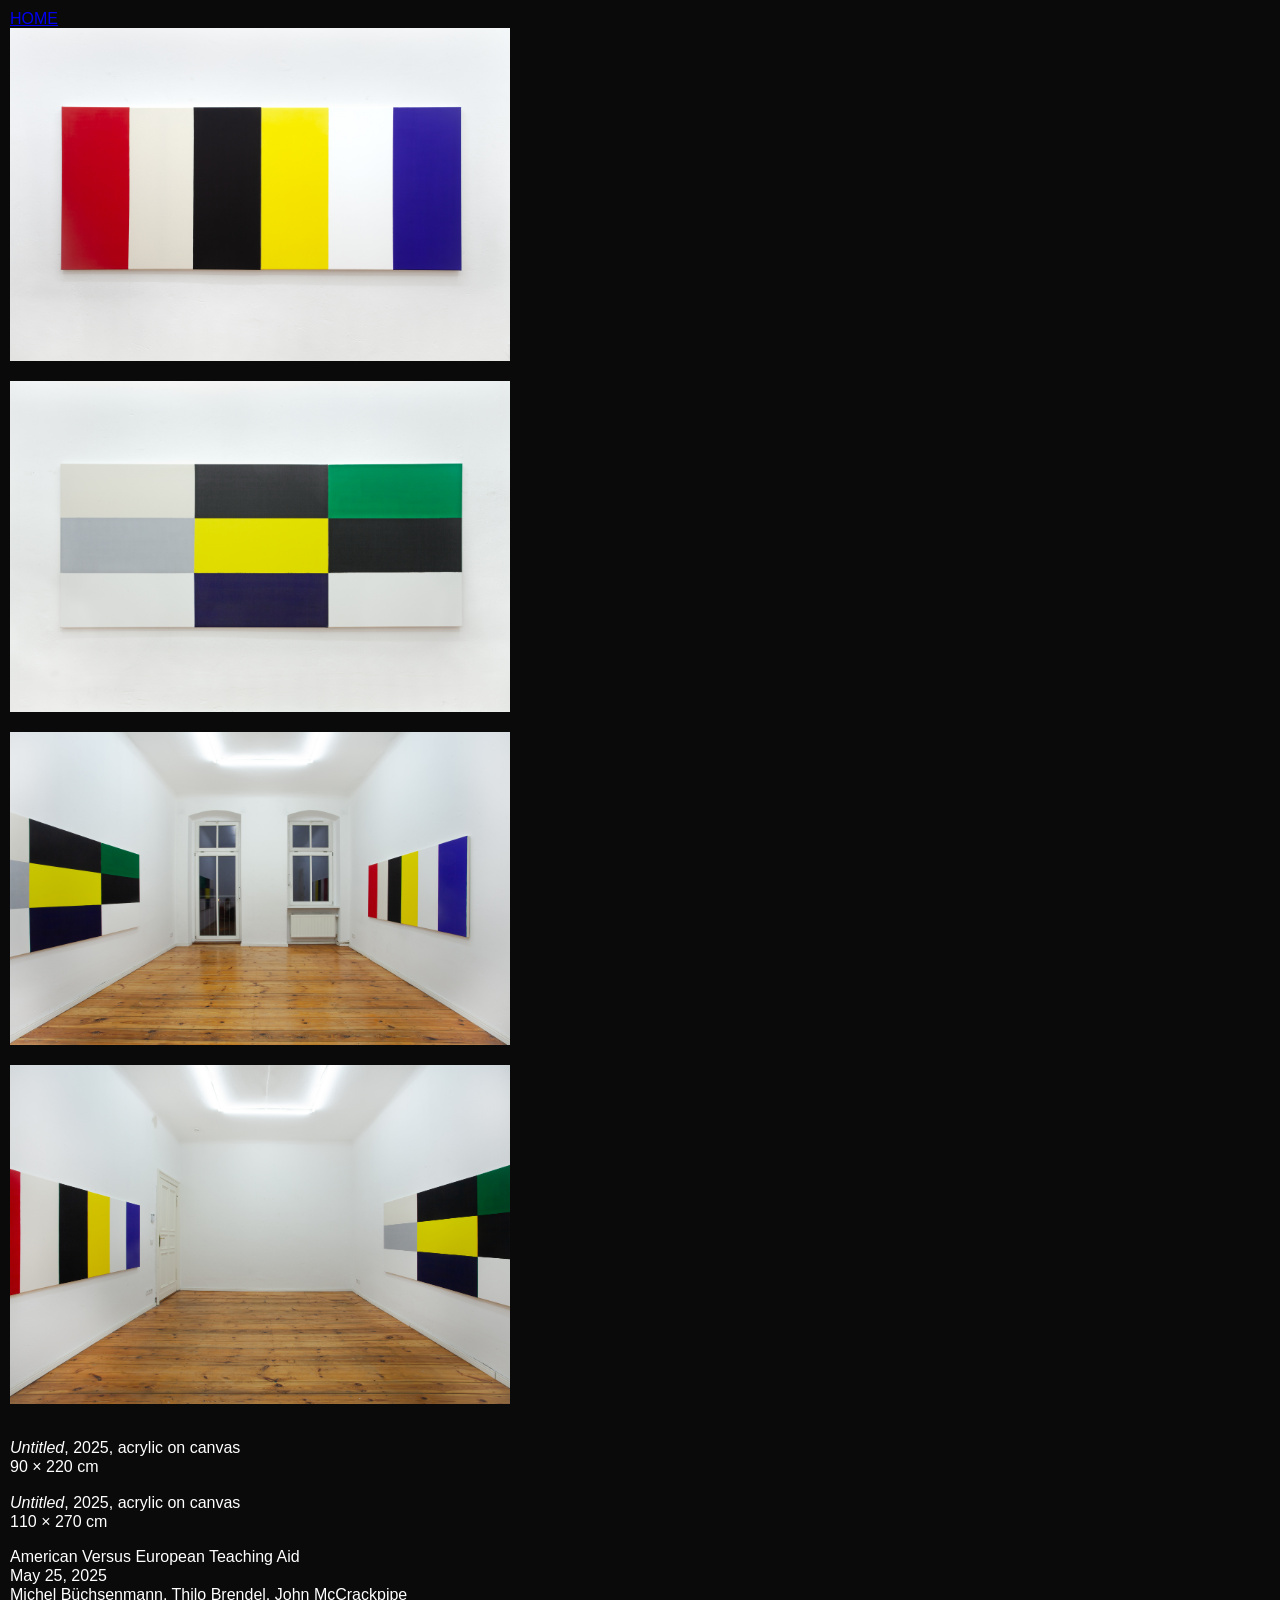
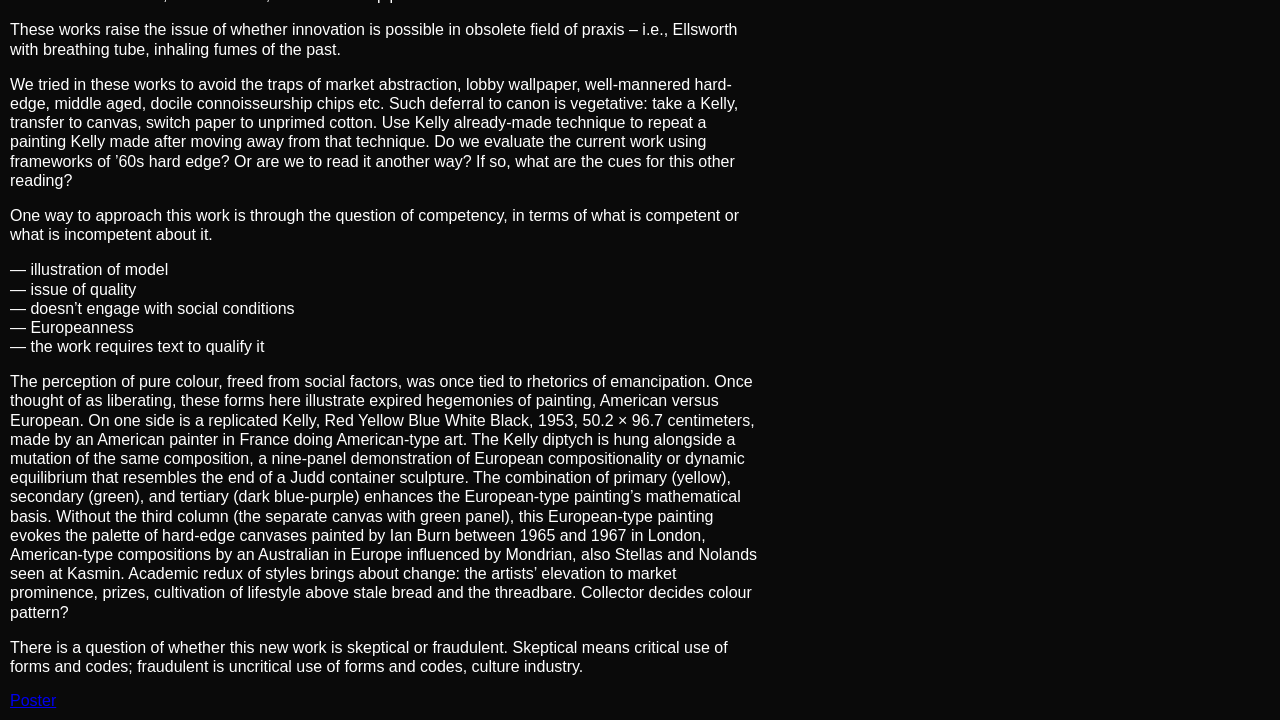
==== commit 0e97cc3f: "Update ausstellung1.html" ====
--- a/ausstellung1.html
+++ b/ausstellung1.html
@@ -40,6 +40,15 @@
 <img id="viewer" onclick="closeViewer()">
 
 <!-- Titel -->
+    <p>
+            <em>Untitled</em>, 2025, acrylic on canvas <br>
+            90 × 220 cm
+        </p>
+    
+          <p>
+            <em>Untitled</em>, 2025, acrylic on canvas<br>
+            110 × 270 cm
+        </p>
 <p class="title">American Versus European Teaching Aid</p>
 <p class="title">May 25, 2025</p>
 <p class="subtitle">
@@ -77,15 +86,7 @@
 
 <!-- Link -->
 <a href="flyer 1.png" target="_blank">Poster</a>
-<p>
-            <em>Untitled</em>, 2025, acrylic on canvas <br>
-            90 × 220 cm
-        </p>
-    
-          <p>
-            <em>Untitled</em>, 2025, acrylic on canvas<br>
-            110 × 270 cm
-        </p>
+
 </section>
 
 <script>
